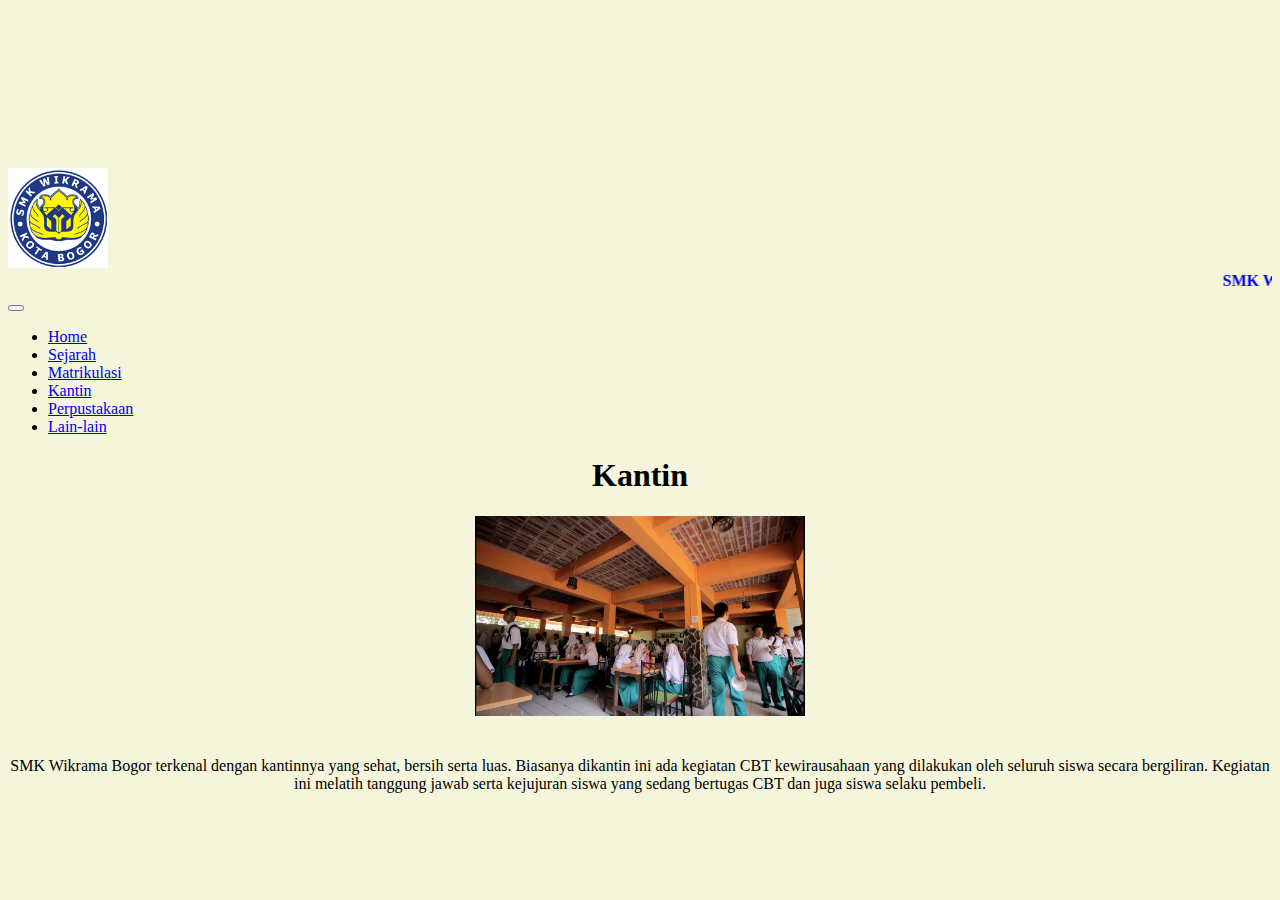
==== kantin.html @ afeb17bf "Add files via upload" ====
<!DOCTYPE html>
<html lang="en">
  <head>
    <meta charset="UTF-8" />
    <meta http-equiv="X-UA-Compatible" content="IE=edge" />
    <meta name="viewport" content="width=device-width, initial-scale=1.0" />
    <title>Halaman Kantin SMK Wikrama Bogor</title>

    <link href="https://cdn.jsdelivr.net/npm/bootstrap@5.1.3/dist/css/bootstrap.min.css" rel="stylesheet" integrity="sha384-1BmE4kWBq78iYhFldvKuhfTAU6auU8tT94WrHftjDbrCEXSU1oBoqyl2QvZ6jIW3" crossorigin="anonymous" />

    <link rel="stylesheet" href="https://cdn.jsdelivr.net/npm/bootstrap-icons@1.7.1/font/bootstrap-icons.css" />
    <link rel="stylesheet" href="style.css" />
  </head>
  <body id="kantin">
    <nav class="navbar navbar-expand-lg navbar-dark bg-primary sm fixed-top">
      <div class="container">
        <a class="navbar-brand" href="#"><img src="logo.png" alt="" width="100" height="100" class="rounded-circle" /> <marquee><b>SMK WIKRAMA BOGOR</b></marquee></a>
        <button class="navbar-toggler" type="button" data-bs-toggle="collapse" data-bs-target="#navbarNav" aria-controls="navbarNav" aria-expanded="false" aria-label="Toggle navigation">
          <span class="navbar-toggler-icon"></span>
        </button>
        <div class="collapse navbar-collapse" id="navbarNav">
          <ul class="navbar-nav ms-auto">
        
            <li class="nav-item">
              <a class="nav-link active" aria-current="page" href="index.html">Home</a>
            </li>
            <li class="nav-item">
              <a class="nav-link active" aria-current="page" href="sejarah.html">Sejarah</a>
            </li>
            <li class="nav-item"><a class="nav-link active" href="matrik.html">Matrikulasi</a></li>
            <li class="nav-item"><a class="nav-link active" href="kantin.html">Kantin</a></li>
            <li class="nav-item"><a class="nav-link active" href="perpustakaan.html">Perpustakaan</a></li>
            <li class="nav-item"><a class="nav-link active" href="lain-lain.html">Lain-lain</a></li>
        </div>
      </div>
    </nav>

    <div class="h1">
      <h1><b>Kantin</b></h1>
    </div>
    <div class>
      <img class="tengah" src="kantin.jpg" alt="" width="330" height="200" />
    </div>

    <div class="per">
        <p>SMK Wikrama Bogor terkenal dengan kantinnya yang sehat, bersih serta luas. Biasanya dikantin ini ada kegiatan CBT kewirausahaan yang dilakukan oleh seluruh siswa secara bergiliran. Kegiatan ini melatih tanggung jawab serta kejujuran siswa yang sedang bertugas CBT dan juga siswa selaku pembeli.</p>
      
    </div>

    <script src="https://cdn.jsdelivr.net/npm/bootstrap@5.1.3/dist/js/bootstrap.bundle.min.js" integrity="sha384-ka7Sk0Gln4gmtz2MlQnikT1wXgYsOg+OMhuP+IlRH9sENBO0LRn5q+8nbTov4+1p" crossorigin="anonymous"></script>
    </body>
    </html>
---- style.css ----
.jumbotron {
  padding-top: 8rem;
  background-color: rgb(207, 222, 255);
}
.section {
  padding-top: 10rem;
}

body {
  padding-top: 10rem;
}

.h1 {
  text-align: center;
}
.per {
  text-align: center;
  padding-top: 25px;
  padding: auto;
}
.p {
  text-align: center;
}
img.tengah {
  display: block;
  margin-left: auto;
  margin-right: auto;
  padding: auto;
}
.per2 {
  padding-top: 5px;
  margin-right: auto;
  margin-left: auto;
}
#contact {
  background-color: #ffffff;
}
#Home {
  background-color: rgb(207, 222, 255);
}
#sejarah {
  background-color: beige;
}
#matrikulasi {
  background-color: rgb(207, 222, 255);
}
#kantin {
  background-color: beige;
}
#perpus {
  background-color: rgb(207, 222, 255);
}
#lain {
  background-color: rgb(207, 222, 255);
}

.content2 {
  display: flex;
  justify-content: space-around;
  align-items: center;
  min-height: 300px;
  background-color: rgb(207, 222, 255);
  padding: 0 5%;
  display: grid;
}

.card {
  background-color: #f7f8f9;
  transition: 0.3s;
  width: 300px;
  min-height: 200px;
  padding: 32px;
  margin: 61px 0;
  text-align: center;
  margin-left: auto;
  margin-right: auto;
}

.card:hover {
  background-color: #fbcb7b;
}
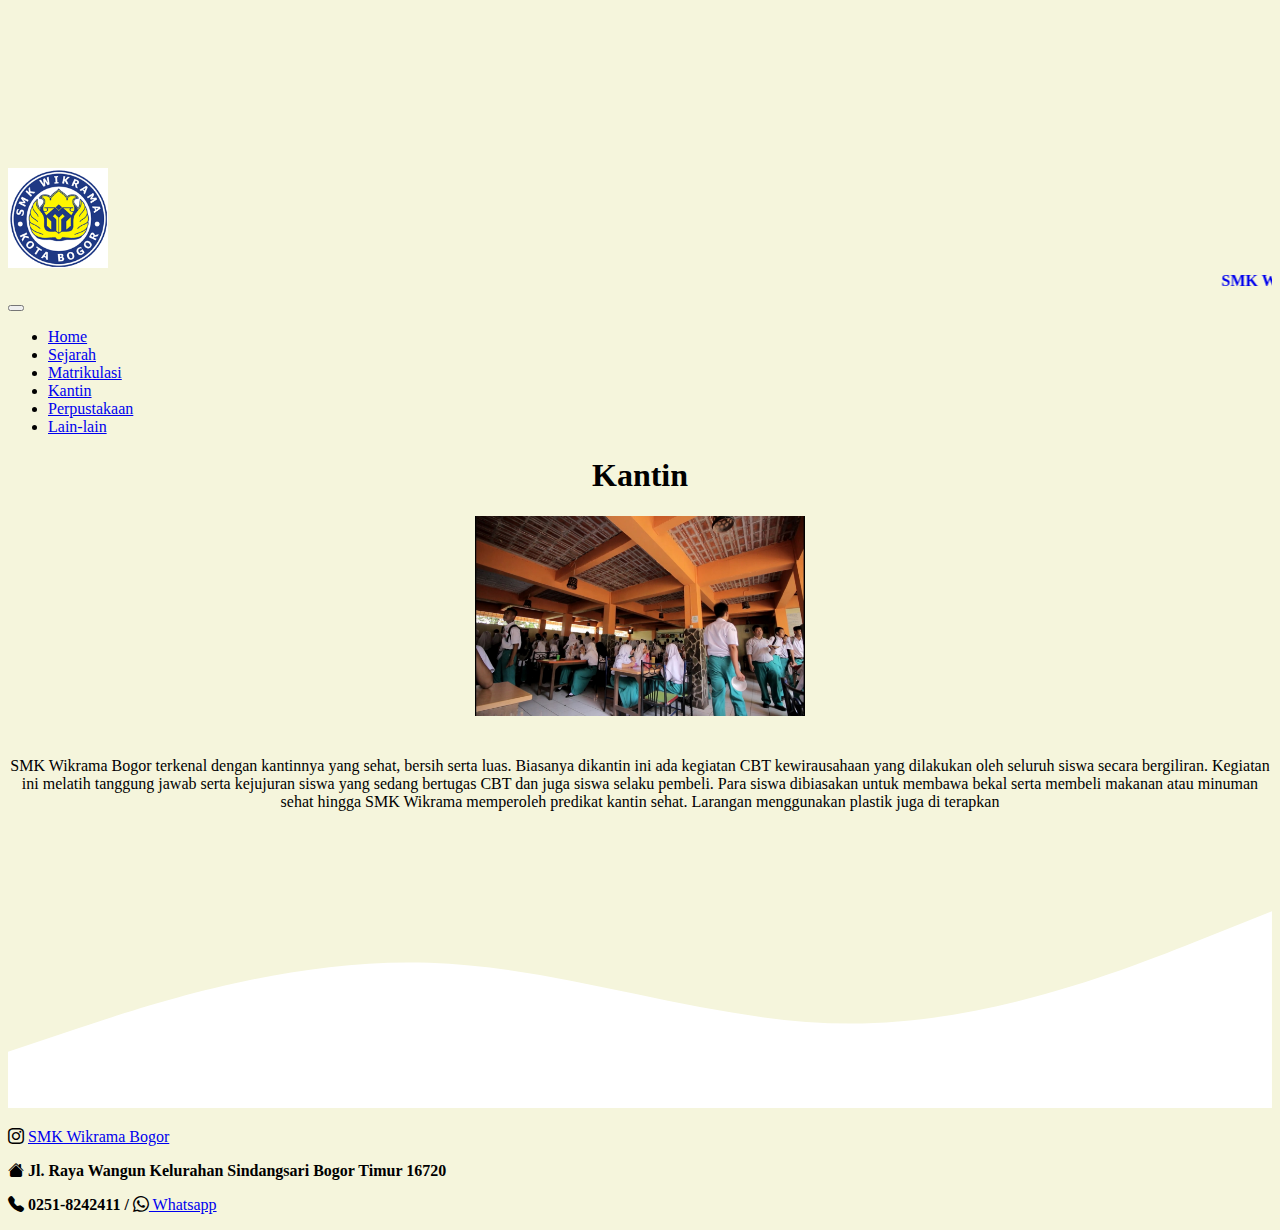
==== commit 3a80026a: "Perubahan kantin.html" ====
--- a/kantin.html
+++ b/kantin.html
@@ -43,10 +43,22 @@
     </div>
 
     <div class="per">
-        <p>SMK Wikrama Bogor terkenal dengan kantinnya yang sehat, bersih serta luas. Biasanya dikantin ini ada kegiatan CBT kewirausahaan yang dilakukan oleh seluruh siswa secara bergiliran. Kegiatan ini melatih tanggung jawab serta kejujuran siswa yang sedang bertugas CBT dan juga siswa selaku pembeli.</p>
-      
+        <p>SMK Wikrama Bogor terkenal dengan kantinnya yang sehat, bersih serta luas. Biasanya dikantin ini ada kegiatan CBT kewirausahaan yang dilakukan oleh seluruh siswa secara bergiliran. Kegiatan ini melatih tanggung jawab serta kejujuran siswa yang sedang bertugas CBT dan juga siswa selaku pembeli. Para siswa dibiasakan untuk membawa bekal serta membeli makanan atau minuman sehat hingga SMK Wikrama memperoleh predikat kantin sehat. Larangan menggunakan plastik juga di terapkan </p>
+        <svg xmlns="http://www.w3.org/2000/svg" viewBox="0 0 1440 320">
+          <path
+            fill="#FFFFFF"
+            fill-opacity="1"
+            d="M0,256L80,229.3C160,203,320,149,480,154.7C640,160,800,224,960,224C1120,224,1280,160,1360,128L1440,96L1440,320L1360,320C1280,320,1120,320,960,320C800,320,640,320,480,320C320,320,160,320,80,320L0,320Z"
+          ></path>
+        </svg>
     </div>
+    <footer class="bg-primary text-white text-center pb-5 ">
+      <p><i class="bi bi-instagram"></i> <a href="https://instagram.com/smkwikrama?utm_medium=copy_link" class="text-white fw-bold">SMK Wikrama Bogor</a></p>
+     
+      <p> <i class="bi bi-house-fill"></i> <b>Jl. Raya Wangun Kelurahan Sindangsari Bogor Timur 16720</b></p>
+      <p><i class="bi bi-telephone-fill"></i> <b>0251-8242411 /</b>  <i class="bi bi-whatsapp"></i><a href=" https://api.whatsapp.com/send/?phone=6282221718035&text&app_absent=0" class="text-white fw-bold"> Whatsapp</a></p>
+    </footer>
 
     <script src="https://cdn.jsdelivr.net/npm/bootstrap@5.1.3/dist/js/bootstrap.bundle.min.js" integrity="sha384-ka7Sk0Gln4gmtz2MlQnikT1wXgYsOg+OMhuP+IlRH9sENBO0LRn5q+8nbTov4+1p" crossorigin="anonymous"></script>
     </body>
-    </html>+    </html>
